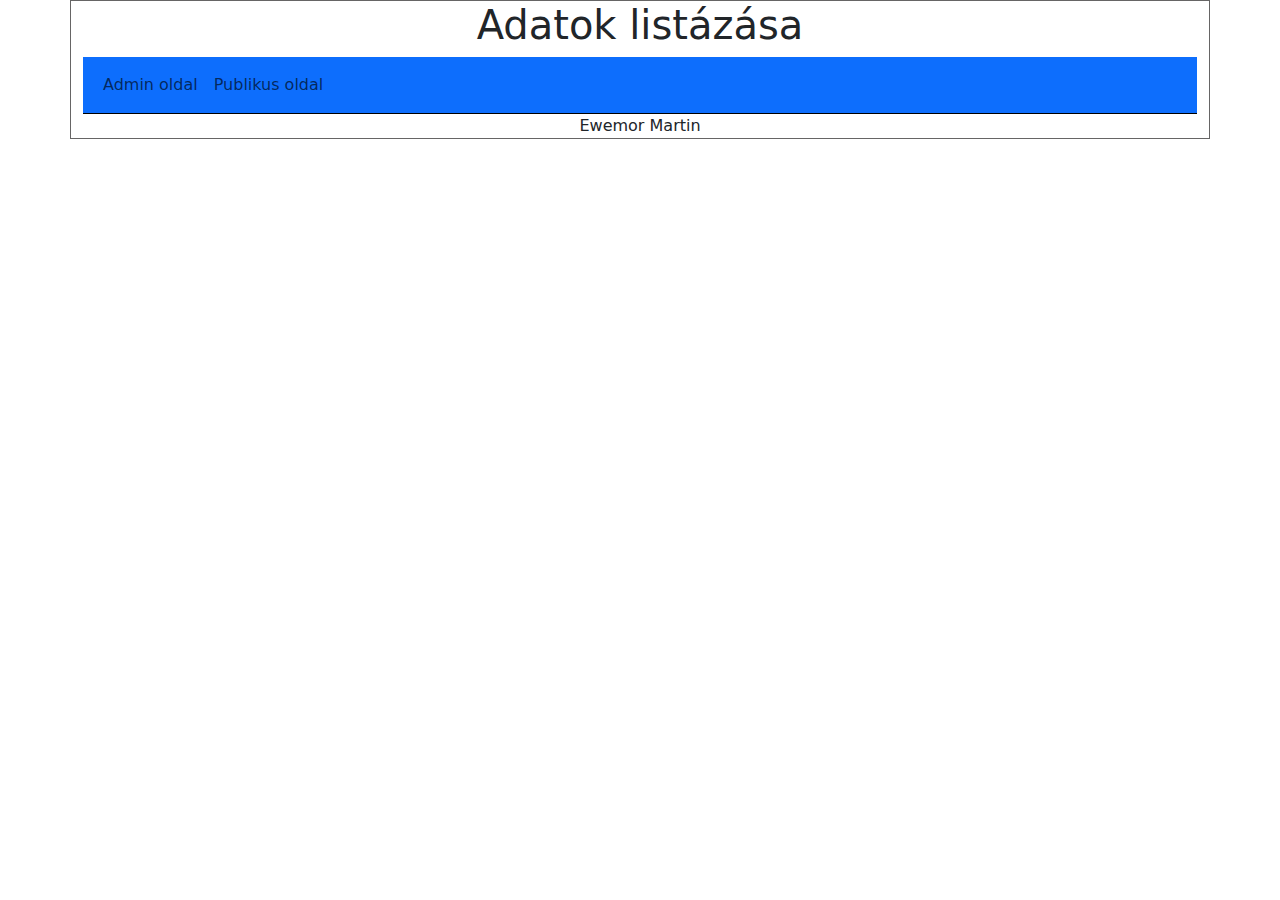
==== publik.html @ 2efb814e "asd" ====
<!DOCTYPE html>
<html lang="en">
    <head>
      <meta charset="UTF-8" />
      <meta http-equiv="X-UA-Compatible" content="IE=edge" />
      <meta name="viewport" content="width=device-width, initial-scale=1.0" />
      <title>EwemorMartin</title>
      <link
        href="https://cdn.jsdelivr.net/npm/bootstrap@5.2.3/dist/css/bootstrap.min.css"
        rel="stylesheet"/>
      <script src="https://cdn.jsdelivr.net/npm/bootstrap@5.2.3/dist/js/bootstrap.bundle.min.js"></script>
      <script src="https://ajax.googleapis.com/ajax/libs/jquery/3.6.3/jquery.min.js"></script>
      <script src="publikus.js" type="module"></script>
      <link rel="stylesheet" href="stilus.css" />
      
    </head>
  
  <body>
    <main class="container">
      <header>
          <h1>Adatok listázása</h1>
      </header>
      <nav class="navbar navbar-expand-sm bg-primary">
          <div class="container-fluid">
              <ul class="navbar-nav">
                  <li class="nav-item"><a class="nav-link" href="index.html">Admin oldal</a></li>
                  <li class="nav-item"><a class="nav-link" href="publik.html">Publikus oldal</a></li>
              </ul>
          </div>
      </nav>
      <article id="publik" class="row container">

      </article>
  </body>
  <footer> Ewemor Martin</footer>
</html>
---- stilus.css ----
* {
    box-sizing: border-box;
}

main {
    border: 1px solid rgb(102, 101, 101);
 
}
header{
    text-align: center;
}
input{
    margin: 2px;
}


footer{
    border-top: 1px solid black;
    text-align: center;
}
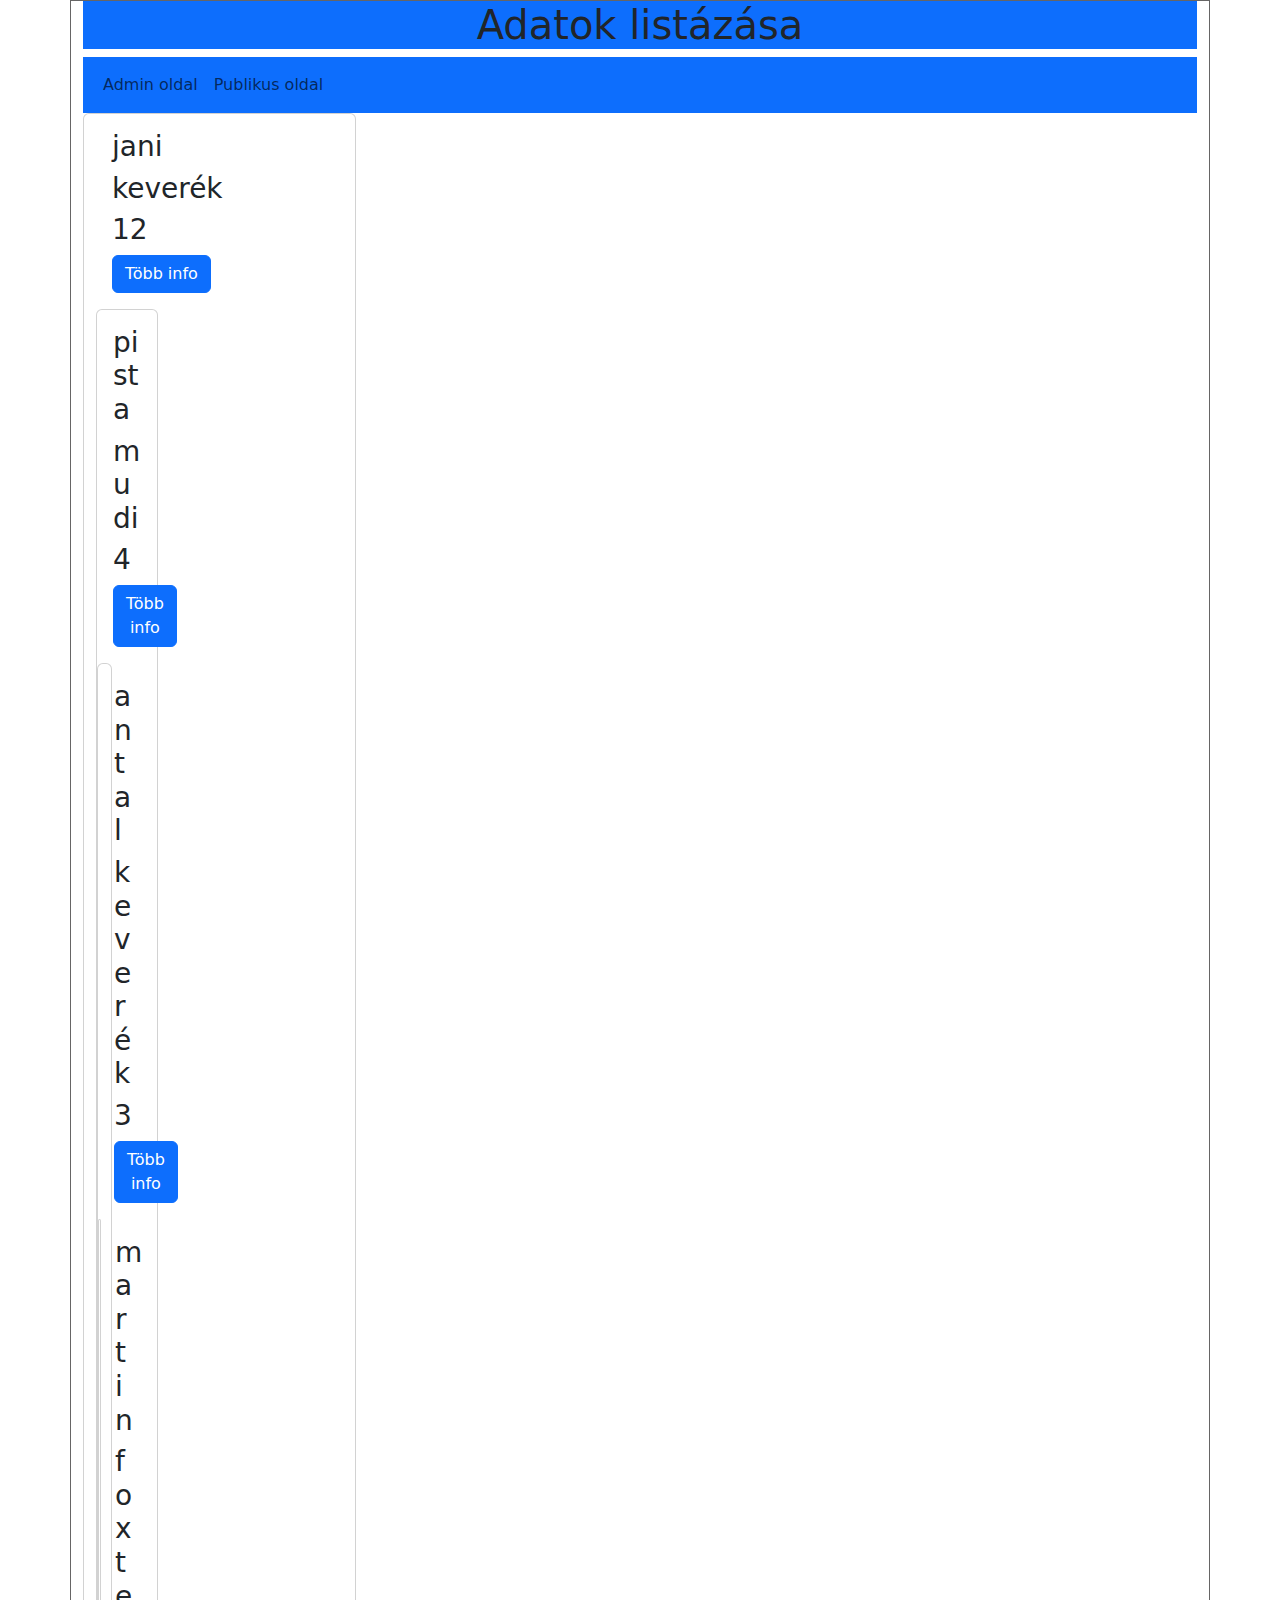
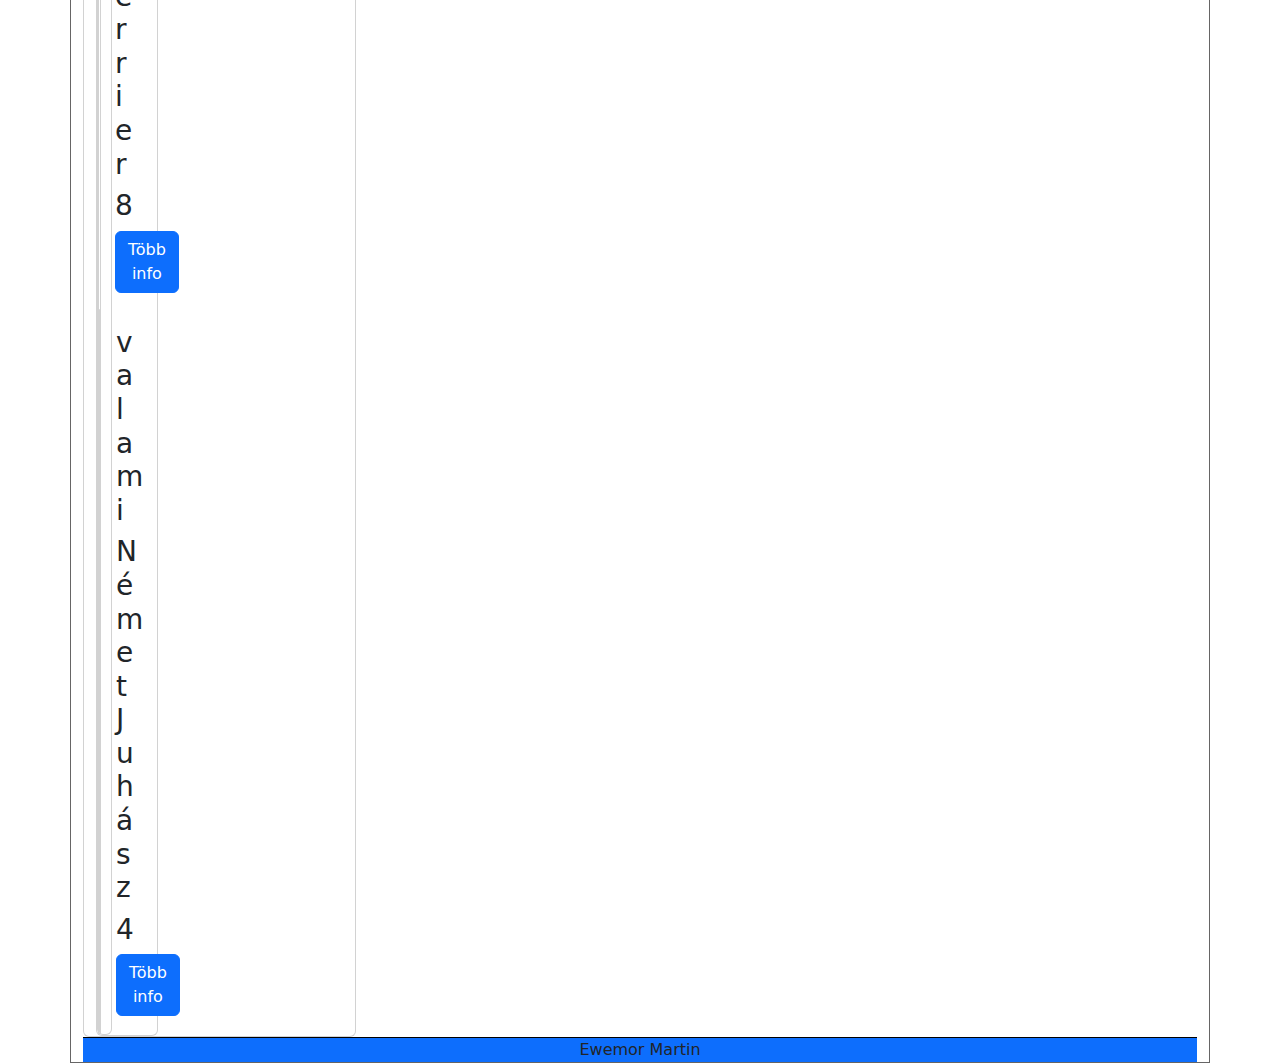
==== commit 5994d1cc: "Publikus_js_befejezese" ====
--- a/publik.html
+++ b/publik.html
@@ -17,7 +17,7 @@
   
   <body>
     <main class="container">
-      <header>
+      <header class="bg-primary">
           <h1>Adatok listázása</h1>
       </header>
       <nav class="navbar navbar-expand-sm bg-primary">
@@ -32,5 +32,5 @@
 
       </article>
   </body>
-  <footer> Ewemor Martin</footer>
+  <footer class="bg-primary"> Ewemor Martin</footer>
 </html>
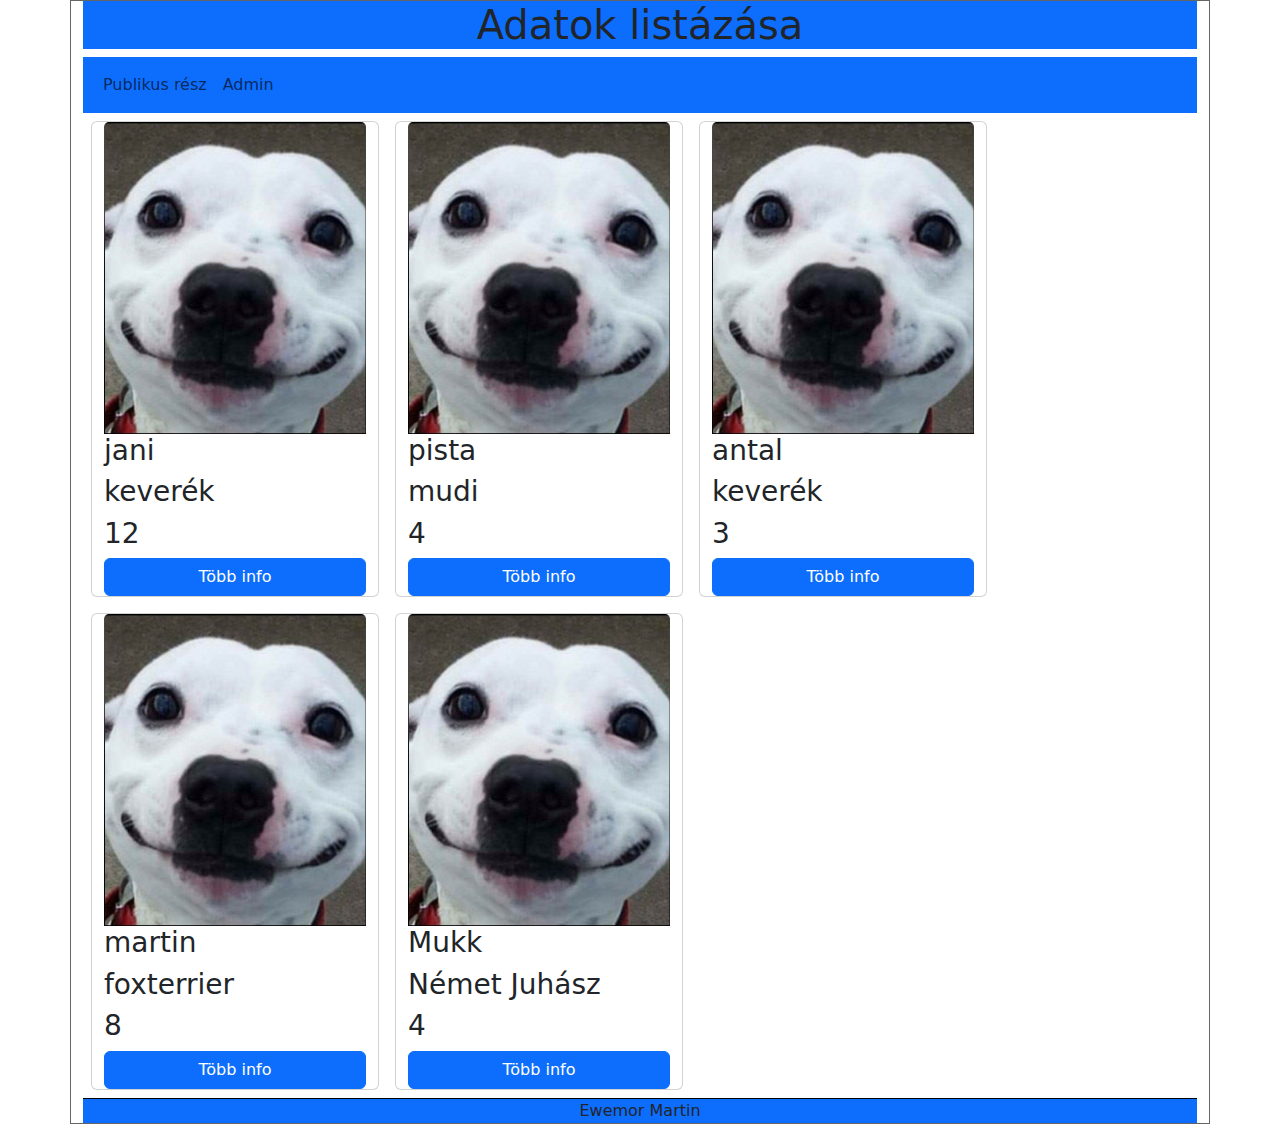
==== commit 48a5bd7b: "igazitas" ====
--- a/publik.html
+++ b/publik.html
@@ -23,8 +23,8 @@
       <nav class="navbar navbar-expand-sm bg-primary">
           <div class="container-fluid">
               <ul class="navbar-nav">
-                  <li class="nav-item"><a class="nav-link" href="index.html">Admin oldal</a></li>
-                  <li class="nav-item"><a class="nav-link" href="publik.html">Publikus oldal</a></li>
+                  <li class="nav-item"><a class="nav-link" href="index.html">Publikus rész</a></li>
+                  <li class="nav-item"><a class="nav-link" href="publik.html">Admin</a></li>
               </ul>
           </div>
       </nav>
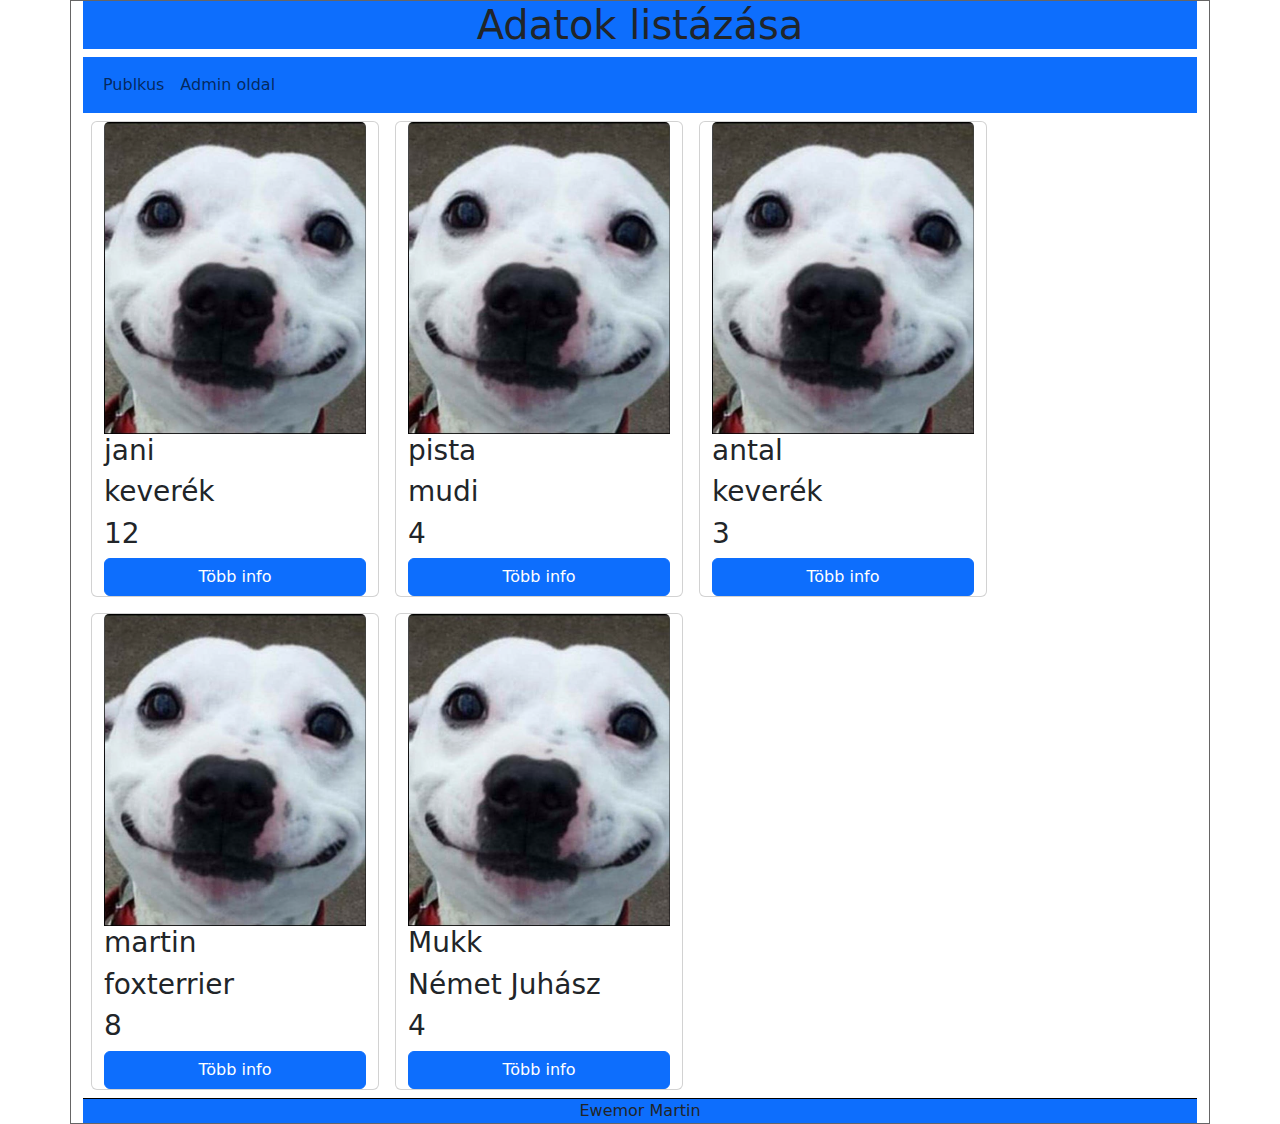
==== commit 976726b4: "Utolso" ====
--- a/publik.html
+++ b/publik.html
@@ -22,11 +22,10 @@
       </header>
       <nav class="navbar navbar-expand-sm bg-primary">
           <div class="container-fluid">
-              <ul class="navbar-nav">
-                  <li class="nav-item"><a class="nav-link" href="index.html">Publikus rész</a></li>
-                  <li class="nav-item"><a class="nav-link" href="publik.html">Admin</a></li>
-              </ul>
-          </div>
+            <ul class="navbar-nav">
+              <li class="nav-item"><a class="nav-link" href="index.html">Publkus</a></li>
+              <li class="nav-item"><a class="nav-link" href="publik.html">Admin oldal</a></li>
+          </ul>
       </nav>
       <article id="publik" class="row container">
 
--- a/stilus.css
+++ b/stilus.css
@@ -17,4 +17,16 @@
 footer{
     border-top: 1px solid black;
     text-align: center;
+}
+input{
+    width: 25%;
+}
+
+input[type=submit]{
+    width: 75%;
+}
+.sor{
+    padding: 10px;
+    display: grid;
+    grid-template-columns: 1fr ;
 }